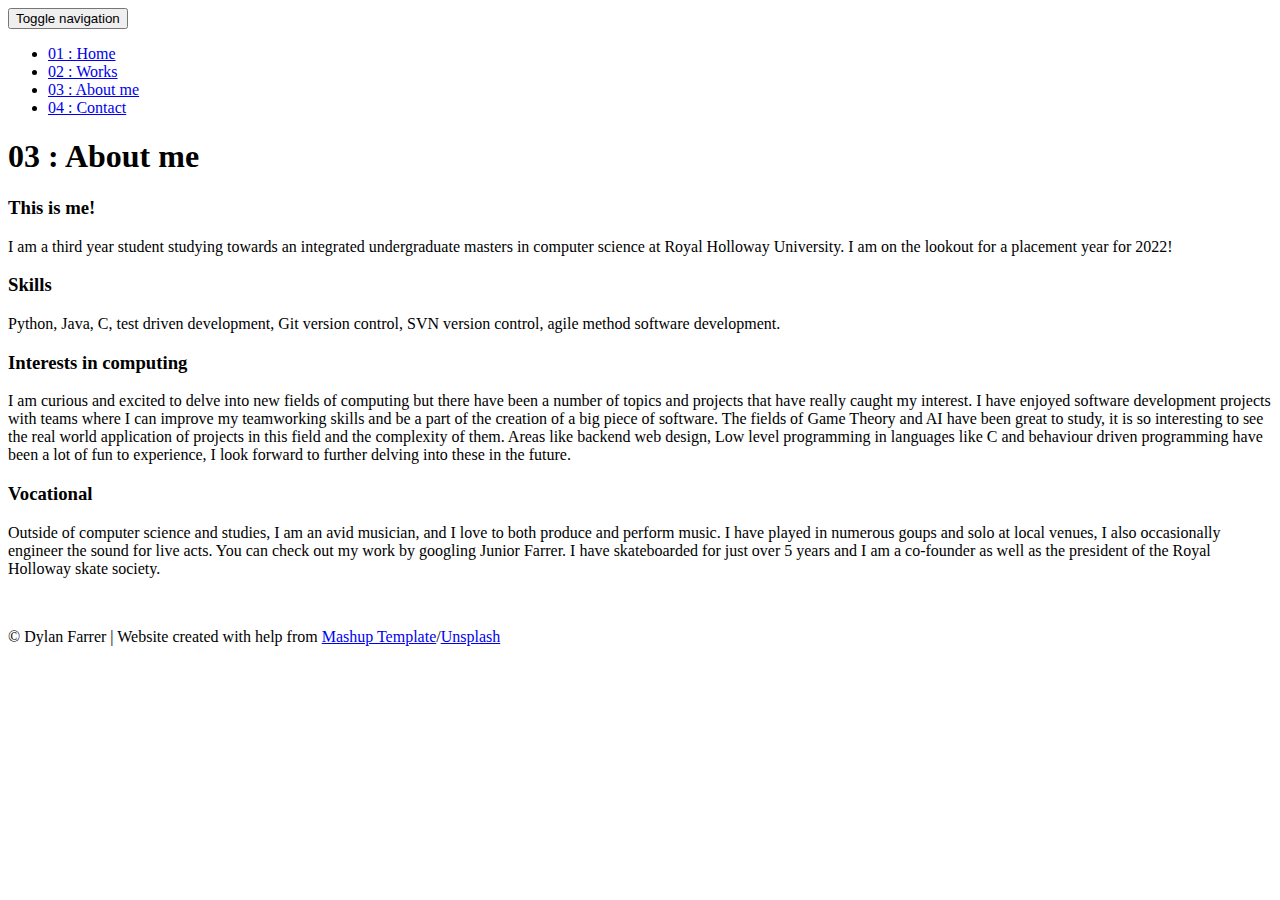
==== templates/about.html @ ffc9a0ff "Updates" ====
<!DOCTYPE html>
<html lang="en">

<head>
  <meta charset="UTF-8">
  <meta content="IE=edge" http-equiv="X-UA-Compatible">
  <meta content="width=device-width,initial-scale=1" name="viewport">
  <meta content="description" name="description">
  <meta name="google" content="notranslate" />
  <meta content="Mashup templates have been developed by Orson.io team" name="author">

  <!-- Disable tap highlight on IE -->
  <meta name="msapplication-tap-highlight" content="no">

  <link rel="apple-touch-icon" sizes="180x180" href="./static/assets/apple-icon-180x180.png">
  <link href="./static/assets/favicon.ico" rel="icon">

  <title>About</title>

<link href="./static/main.3f6952e4.css" rel="stylesheet"></head>

<body class="">
<div id="site-border-left"></div>
<div id="site-border-right"></div>
<div id="site-border-top"></div>
<div id="site-border-bottom"></div>
 <!-- Add your content of header -->
<header>
  <nav class="navbar  navbar-fixed-top navbar-default">
    <div class="container">
        <button type="button" class="navbar-toggle collapsed" data-toggle="collapse" data-target="#navbar-collapse" aria-expanded="false">
          <span class="sr-only">Toggle navigation</span>
          <span class="icon-bar"></span>
          <span class="icon-bar"></span>
          <span class="icon-bar"></span>
        </button>

      <div class="collapse navbar-collapse" id="navbar-collapse">
        <ul class="nav navbar-nav ">
          <li><a href="./index.html" title="">01 : Home</a></li>
          <li><a href="./works.html" title="">02 : Works</a></li>
          <li><a href="./about.html" title="">03 : About me</a></li>
          <li><a href="./contact.html" title="">04 : Contact</a></li>
        </ul>


      </div>
    </div>
  </nav>
</header>
<div class="section-container">
    <div class="container">
      <div class="row">
        <div class="col-xs-12">
          <div class="section-container-spacer text-center">
            <h1 class="h2">03 : About me</h1>
          </div>

          <div class="row">
            <div class="col-md-10 col-md-offset-1">
              <div class="row">
                <div class="col-xs-12 col-md-6">
                  <h3>This is me!</h3>
                  <p>I am a third year student studying towards an integrated undergraduate masters in computer science
                  at Royal Holloway University. I am on the lookout for a placement year for 2022!</p>
                  <h3>Skills</h3>
                  <p> Python, Java, C, test driven development, Git version control, SVN version control, agile method software development.</p>
                  <h3>Interests in computing</h3>
                  <p>
                    I am curious and excited to delve into new fields of computing but there have been a number of topics and projects that have really caught my interest.
                    I have enjoyed software development projects with teams where I can improve my teamworking skills and be a part of the creation of a big piece of software.
                    The fields of Game Theory and AI have been great to study, it is so interesting to see the real world application of projects in this field and the complexity of them.
                    Areas like backend web design, Low level programming in languages like C and behaviour driven programming have been a lot of fun to experience, I look forward to further delving into these in the future.</p>
                  <h3>Vocational</h3>
                  <p>Outside of computer science and studies, I am an avid musician, and I love to both produce and perform music.
                    I have played in numerous goups and solo at local venues, I also occasionally engineer the sound for live acts.
                    You can check out my work by googling Junior Farrer. I have skateboarded for just over 5 years and I am a
                    co-founder as well as the president of the Royal Holloway skate society.</p>
                </div>
                <div class="col-xs-12 col-md-6">
                  <img src="./static/assets/images/profil.jpg" class="img-responsive" alt="">
                </div>
              </div>
            </div>
          </div>


       </div>
      </div>
    </div>
  </div>


<footer class="footer-container text-center">
  <div class="container">
    <div class="row">
      <div class="col-xs-12">
        <p>© Dylan Farrer | Website created with help from <a href="http://www.mashup-template.com/" title="Create website with free html template">Mashup Template</a>/<a href="https://www.unsplash.com/" title="Beautiful Free Images">Unsplash</a></p>
      </div>
    </div>
  </div>
</footer>

<script>
  document.addEventListener("DOMContentLoaded", function (event) {
     navActivePage();
  });
</script>
<script type="text/javascript" src="./static/main.70a66962.js"></script></body>

</html>
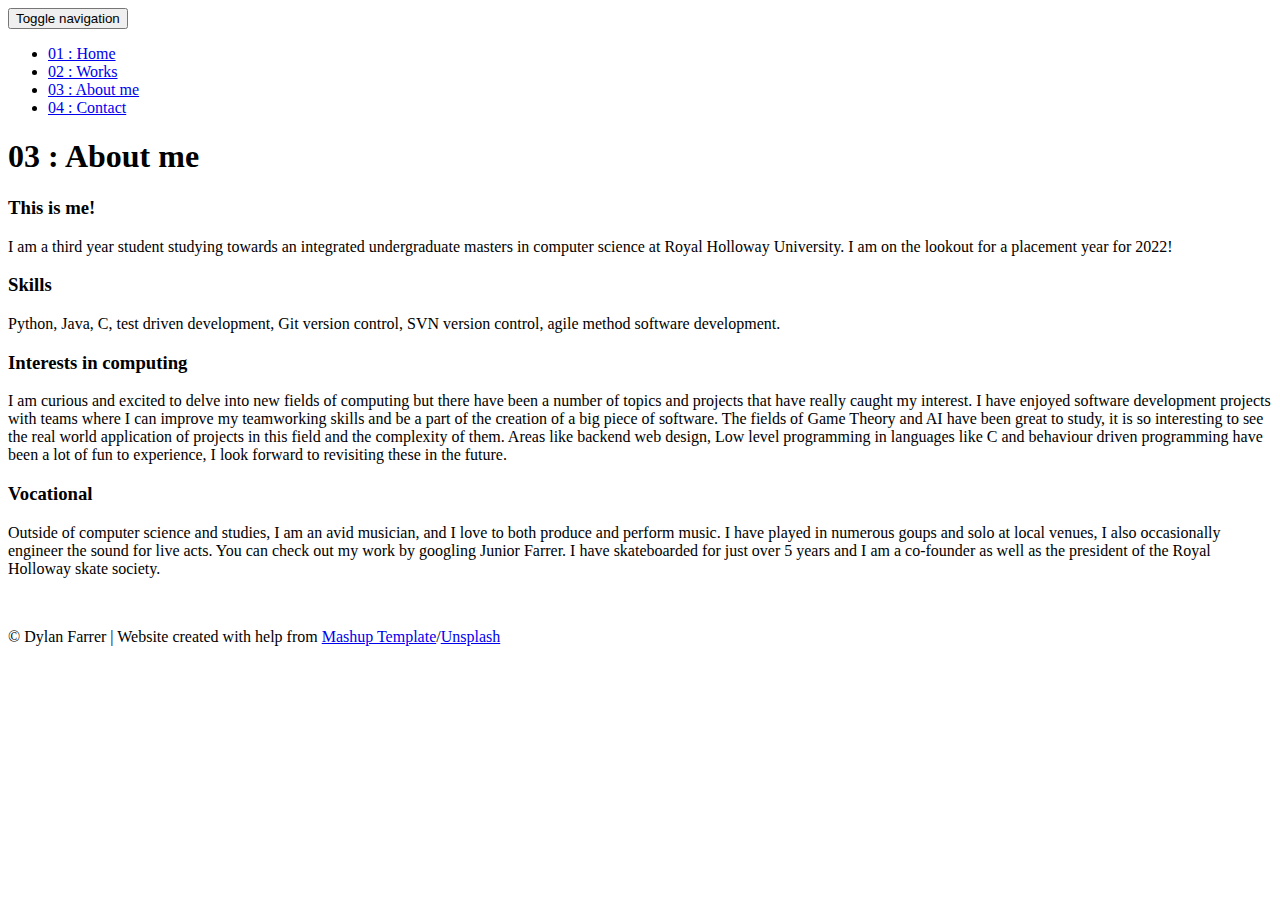
==== commit 6cb4bafa: "fixed some typos in the works.html and reworded sentence in about.html" ====
--- a/templates/about.html
+++ b/templates/about.html
@@ -70,7 +70,7 @@
                     I am curious and excited to delve into new fields of computing but there have been a number of topics and projects that have really caught my interest.
                     I have enjoyed software development projects with teams where I can improve my teamworking skills and be a part of the creation of a big piece of software.
                     The fields of Game Theory and AI have been great to study, it is so interesting to see the real world application of projects in this field and the complexity of them.
-                    Areas like backend web design, Low level programming in languages like C and behaviour driven programming have been a lot of fun to experience, I look forward to further delving into these in the future.</p>
+                    Areas like backend web design, Low level programming in languages like C and behaviour driven programming have been a lot of fun to experience, I look forward to revisiting these in the future.</p>
                   <h3>Vocational</h3>
                   <p>Outside of computer science and studies, I am an avid musician, and I love to both produce and perform music.
                     I have played in numerous goups and solo at local venues, I also occasionally engineer the sound for live acts.
